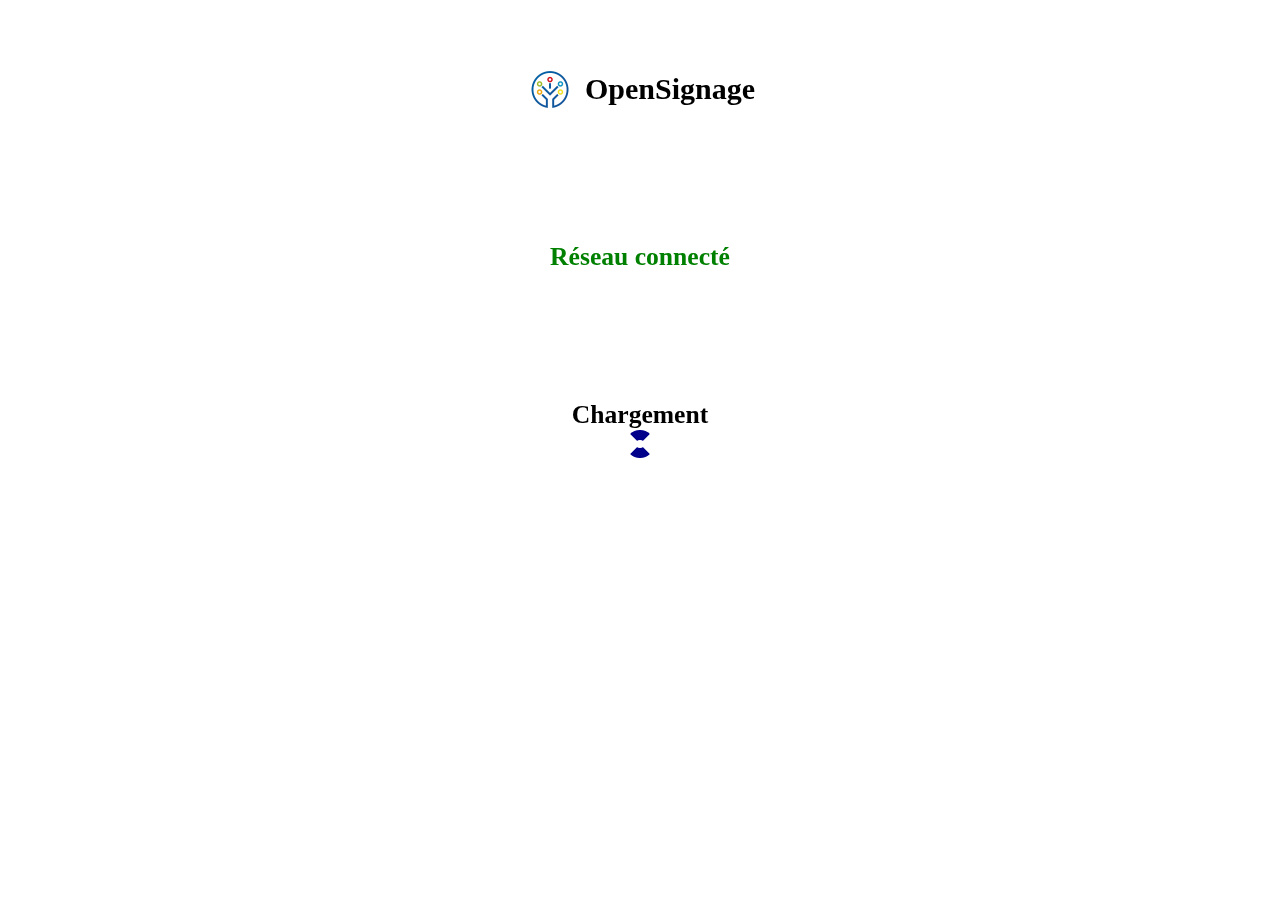
==== Player/frontend/welcome.html @ 2d26a3b4 "Init" ====
<!DOCTYPE html>
<html lang="en">
    <head>
        <title>Player</title>
        <meta charset="utf-8">
        <meta name="viewport" content="width=device-width">
        <link rel="stylesheet" href="./css/welcome.css">
        <script type="text/javascript" src="./js/jquery-3.6.3.min.js"></script>
        <script type="text/javascript" src="./js/injection.js"></script>
        <script type="text/javascript" src="./js/welcome.js"></script>
    </head>
    <body>
        <div id="home" class="home">
            <div class="container" id="container">
                <div class="logo-container">
                  <img src="./media/logo.png" alt="Logo" class="logo">
                  <div class="brand-name">OpenSignage</div>
                </div>
                <div class="message-1 text-center" id="message-1"></div>
                <div class="message-2 text-center" id="message-2"></div>
            </div> 
        </div>
    </body>
</html>
---- Player/frontend/css/welcome.css ----
body {
    background-image: linear-gradient(to right, rgb(200, 200, 200), rgb(220, 220, 220));
    overflow: hidden; /* Hide scrollbars */
    cursor: none;     /* Hide mouse */
    position: fixed; top: 0; left: 0;
    width: 100%; height: 100%; z-index: -1; 
    margin: 0; padding: 0; border: 0;
}

.home{
    width : 100vw;
    height : 100vh;
}
  
.container {
    display: flex;
    flex-direction: column;
    align-items: center;
}

.logo-container {
    display: flex;
    align-items: center;
    padding: 5%;
}

.logo {
    height: 50px;
    padding-right: 10px;
}

.brand-name {
    font-size: 30px;
    font-weight: bold;
}

.message-1 {
    text-align: center;
    font-size: 2vw;
    padding: 5%;
}

.message-2 {
    text-align: center;
    font-size: 2vw;
    padding: 5%;
}

.loader {
    border: 10px solid white;
    border-radius: 50%;
    border-top: 10px solid darkblue;
    border-bottom: 10px solid darkblue;
    width: 0.3vw;
    height: 0.3vw;
    margin: auto;
    padding: 0.15vw;
    -webkit-animation: spin 1s linear infinite;
    animation: spin 1s linear infinite;
}
  
@-webkit-keyframes spin {
    0% { -webkit-transform: rotate(0deg); }
    100% { -webkit-transform: rotate(360deg); }
}

@keyframes spin {
    0% { transform: rotate(0deg); }
    100% { transform: rotate(360deg); }
}
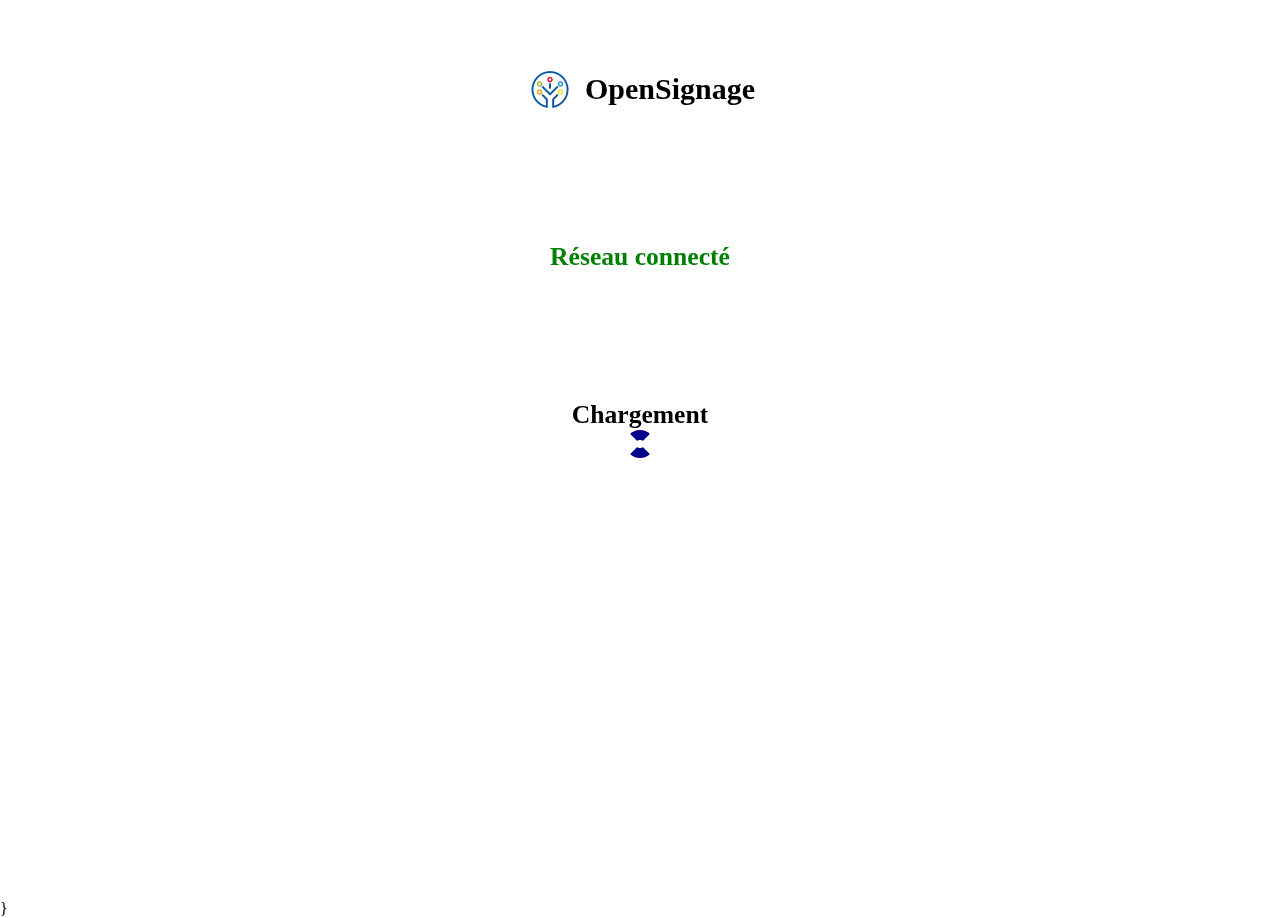
==== commit 123b23cc: "update" ====
--- a/Player/frontend/welcome.html
+++ b/Player/frontend/welcome.html
@@ -21,4 +21,4 @@
             </div> 
         </div>
     </body>
-</html>+</html> }
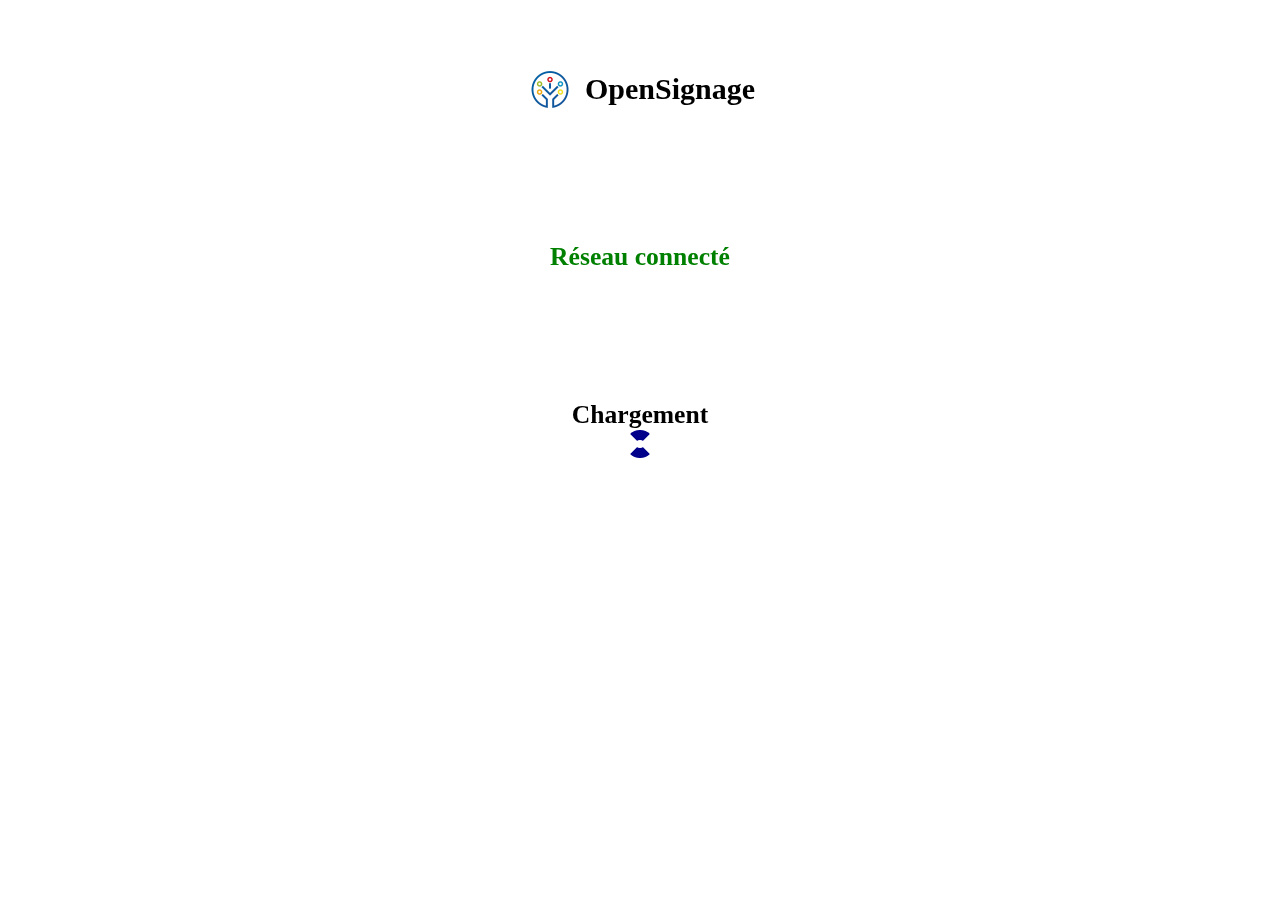
==== commit 71fdfa1b: "AI" ====
--- a/Player/frontend/welcome.html
+++ b/Player/frontend/welcome.html
@@ -21,4 +21,4 @@
             </div> 
         </div>
     </body>
-</html> }
+</html> 
--- a/Player/frontend/css/welcome.css
+++ b/Player/frontend/css/welcome.css
@@ -1,7 +1,7 @@
 body {
     background-image: linear-gradient(to right, rgb(200, 200, 200), rgb(220, 220, 220));
     overflow: hidden; /* Hide scrollbars */
-    cursor: none;     /* Hide mouse */
+    /*cursor: none;     /* Hide mouse */
     position: fixed; top: 0; left: 0;
     width: 100%; height: 100%; z-index: -1; 
     margin: 0; padding: 0; border: 0;
